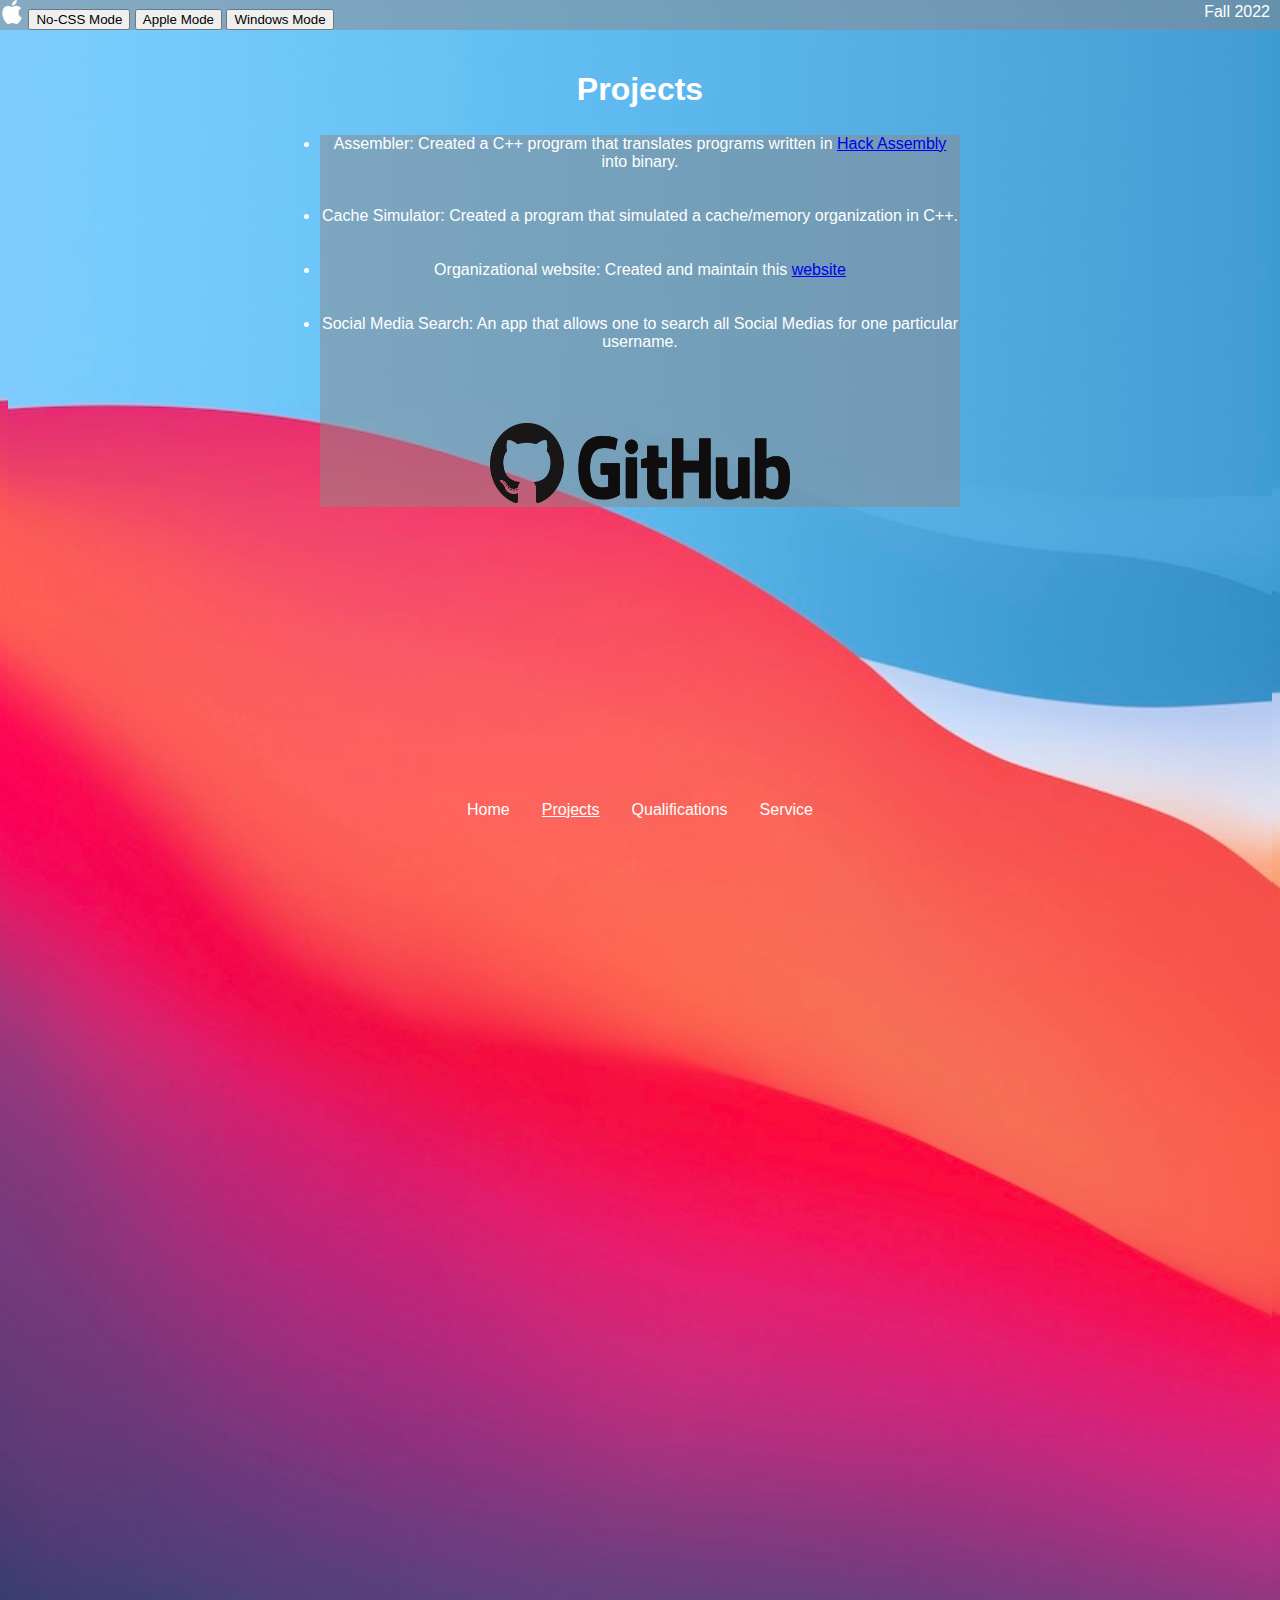
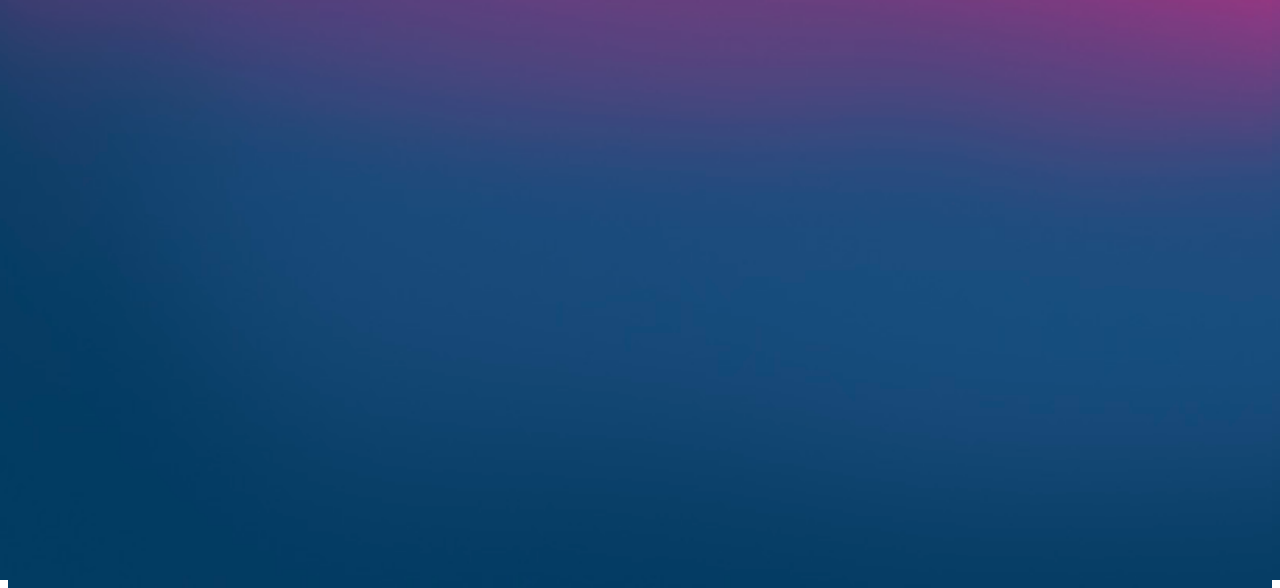
==== projects.html @ 1c316ac7 "Initial push" ====
<!-- Binh Do-Cao CSCE 315-904 Fall 2022-->

<!DOCTYPE html>
<html lang="en">
<head>
    <meta charset="UTF-8">
    <meta http-equiv="X-UA-Compatible" content="IE=edge">
    <meta name="viewport" content="width=device-width, initial-scale=1.0">
    <title>Binh Do-Cao: Projects</title>
    <link rel="stylesheet" type="text/css" href="apple.css" id="page_style"/>
    <script src = "functions.js"></script>
</head>

<!-- Small Navigational Bar on Top-->
<div class = "topbar">
    <div class = "topbar-left">
        <img class ="logo" src= "applelogo.png" alt = "Logo">
        <button class = "btns" type='button' onclick='noCSS_mode()'>No-CSS Mode</button>
        <button class = "btns" type='button' onclick='apple_mode()'>Apple Mode</button>
        <button class = "btns" type='button' onclick='windows_mode()'>Windows Mode</button>
    </div>
    <div class = "topbar-right">
        <a>Fall 2022</a>
    </div>    
</div>

<!-- Page Title -->
<div class = "toptext">
    <div class="center">
        <h1>Projects</h1>
    </div>
</div>

<!-- List of Projects -->
<div class = "project">
    <bl>
        <li>Assembler: Created a C++ program that translates programs written in <a href="https://www.csie.ntu.edu.tw/~cyy/courses/introCS/18fall/lectures/handouts/lec08_HackML.pdf">Hack Assembly</a> into binary.</li>
        <br></br>
        <li>Cache Simulator: Created a program that simulated a cache/memory organization in C++.</li>
        <br></br>
        <li>Organizational website: Created and maintain this <a href="https://www.tamucenturymen.com/">website</a></li>
        <br></br>
        <li>Social Media Search: An app that allows one to search all Social Medias for one particular username.
        </li>
        <br></br>
        <br></br>
        <a href="https://github.com/binhdocao"><img src="Github.png" alt = "Binh's Headshot" width = "300" height = "80"></a>
    </bl>
</div>

<!-- Navigational Bar on Bottom-->
<div class ="navigation">
    <ul>
        <li><a href="index.html">Home</a></li>
        <li><a class="active">Projects</a></li>
        <li><a href="qualifications.html">Qualifications</a></li>
        <li><a href="service.html">Service</a></li>
    </ul>
</div>

</html>
---- apple.css ----
/* Binh Do-Cao CSCE 315-904 Fall 2022 Project 1 Style Sheet #1 */


html, body{
    background-image: url("wallpaper.jpeg");
    height: 100%;
    padding-bottom:100%;
    background-repeat: no-repeat;
    background-size:cover;
    overflow:hidden;
}

.container {
    position:absolute;
    left:50%;
    top:40%;
    white-space: nowrap;
}

.container img{
    display:block;
    border-radius: 50%;
}

.toptext{
    position: absolute;
    top: 10%;
    left:50%;
}
  
.center {
    position: absolute;
    top:50%;
    left: 50%;
    transform: translate(-50%, -50%);
}

body,p,h1,.siteFont{
    text-align: center;
    font-family:-apple-system, BlinkMacSystemFont, 'Segoe UI', Roboto, Oxygen, Ubuntu, Cantarell, 'Open Sans', 'Helvetica Neue', sans-serif;
    color: white;
}

.siteFont{
    font-family:-apple-system, BlinkMacSystemFont, 'Segoe UI', Roboto, Oxygen, Ubuntu, Cantarell, 'Open Sans', 'Helvetica Neue', sans-serif;
    color: white;
}

.navigation ul{
    list-style-type: none;
    margin: 0;
    padding: 0;   
}

.logo {
    content:url("applelogo.png");
    width: 24px;
    height:24px;
}

.navigation li{
    float:left;
}

.navigation li a {
    display: block;
    color: white;
    text-align: center;
    padding: 14px 16px;
    text-decoration: none;
}

.navigation li a:hover{
    background-color: rgba(140, 135, 135, 0.5);
}
.navigation{
    float: none;
    position: absolute;
    top: 90%;
    left: 50%;
    transform: translate(-50%, -50%);  
}

.topbar{
    z-index: 10;
    background-color:rgba(140, 135, 135, 0.5);
    position:absolute;
    top:0px;
    right:0px;
    left:0px;
    color:white;
}

.topbar .topbar-left a:link{
    color:white;
}

.topbar-right{
    position:absolute;
    top:3px;
    right:10px;
}

.topbar-left{
    color:white;
    float:left;
}

.login{
    background-color: rgba(140, 135, 135, 0.5);
    position:fixed;
    border-radius: 10px;
    width:35%;
    bottom:34%;
    right:32%;
}

.service{
    border-radius:8px;
}

.leftpic{
    text-align: left;
    position:absolute;
    top:15%;
    height:10%;
}

.rightpic{
    position:absolute;
    top:15%;
    left:20%;
}

.resume{
    position:absolute;
    top:15%;
    height:100%;
    width:100%;
    right:25%;
}

.servicetext{
    background-color: rgba(140, 135, 135, 0.5);
    position:absolute;
    width:50%;
    top:15%;
    right:10%;
}

.technicalskills{
    background-color: rgba(140, 135, 135, 0.5);
    position:absolute;
    width:20%;
    top:55%;
    right:25%;  
}

.areaofinterest{
    background-color: rgba(140, 135, 135, 0.5);
    position:absolute;
    width:40%;
    top:15%;
    right:15%;  
}

.technicalskills bl{
    text-align: center;
}

.project{
    background-color: rgba(140, 135, 135, 0.5);
    display: table;
    position:absolute;

    width:50%;
    top:15%;
    left:25%;
}

.navigation .active{
    text-decoration: underline;
}
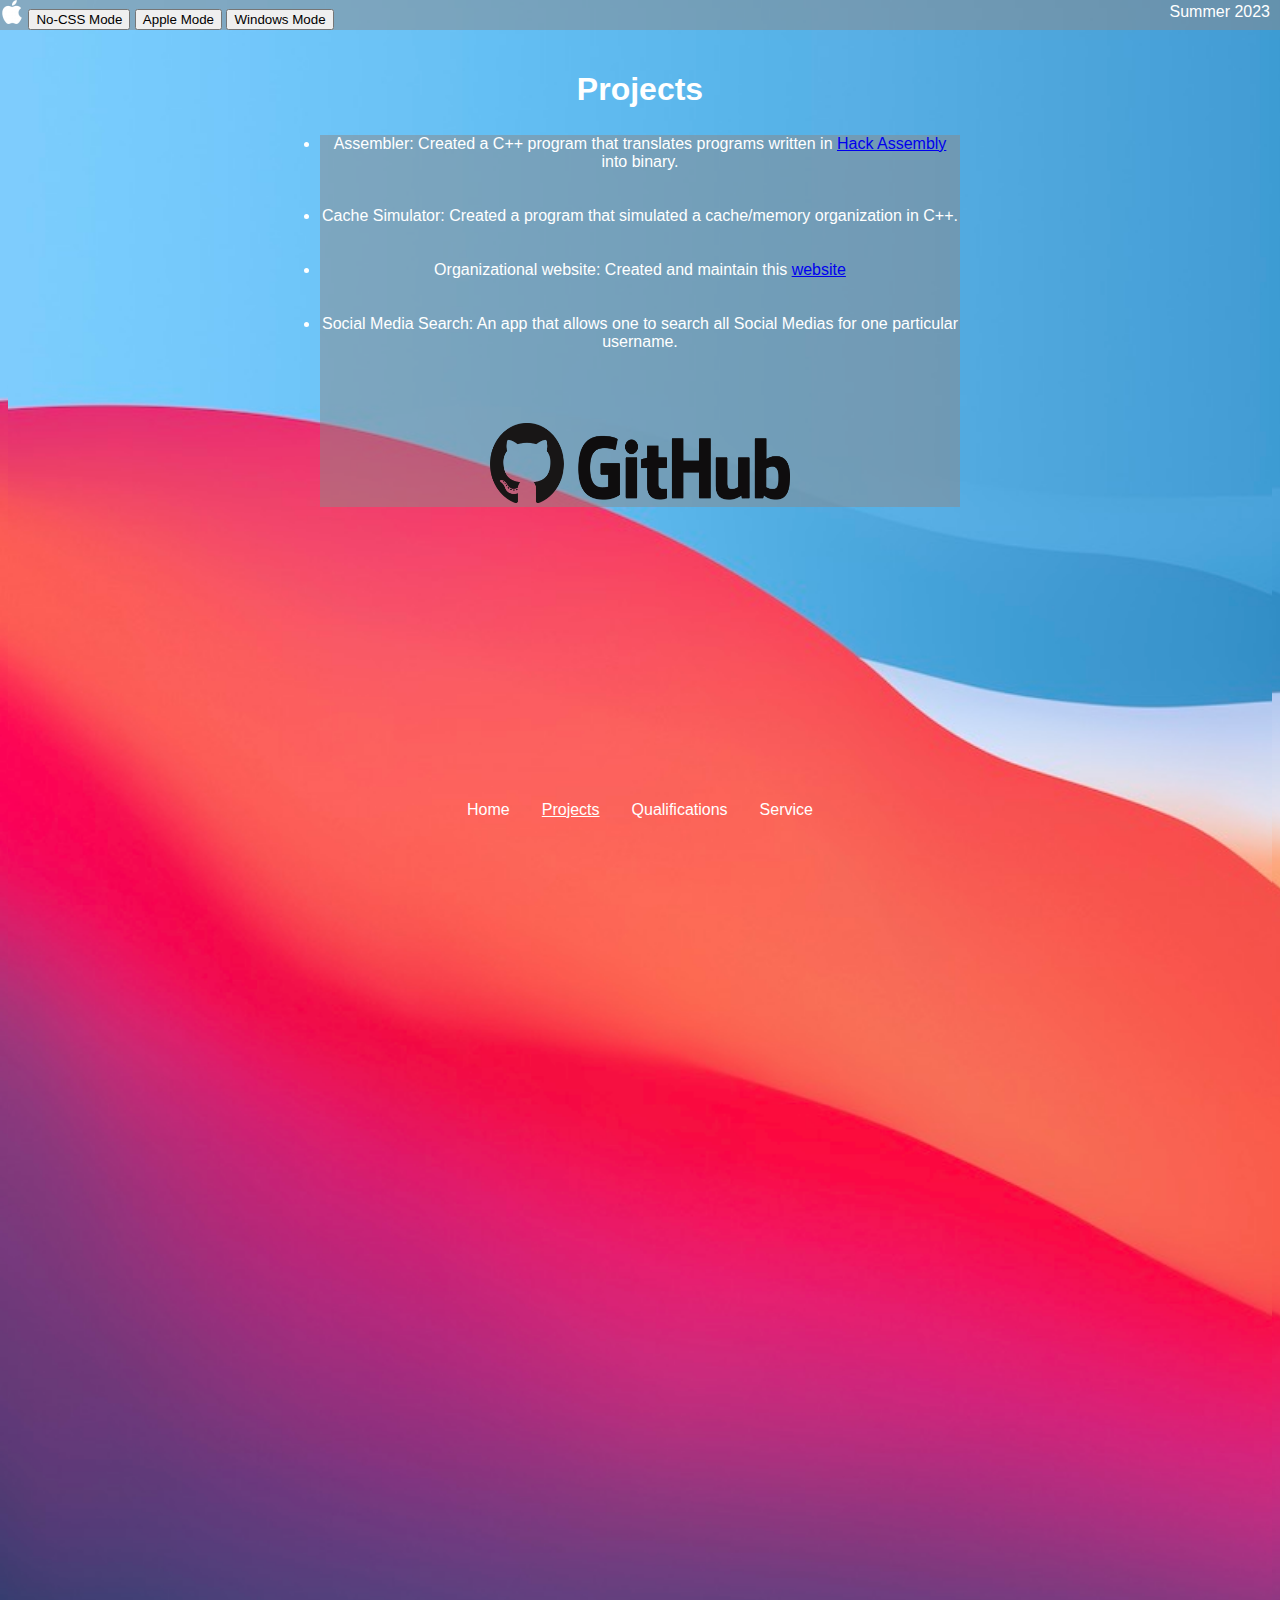
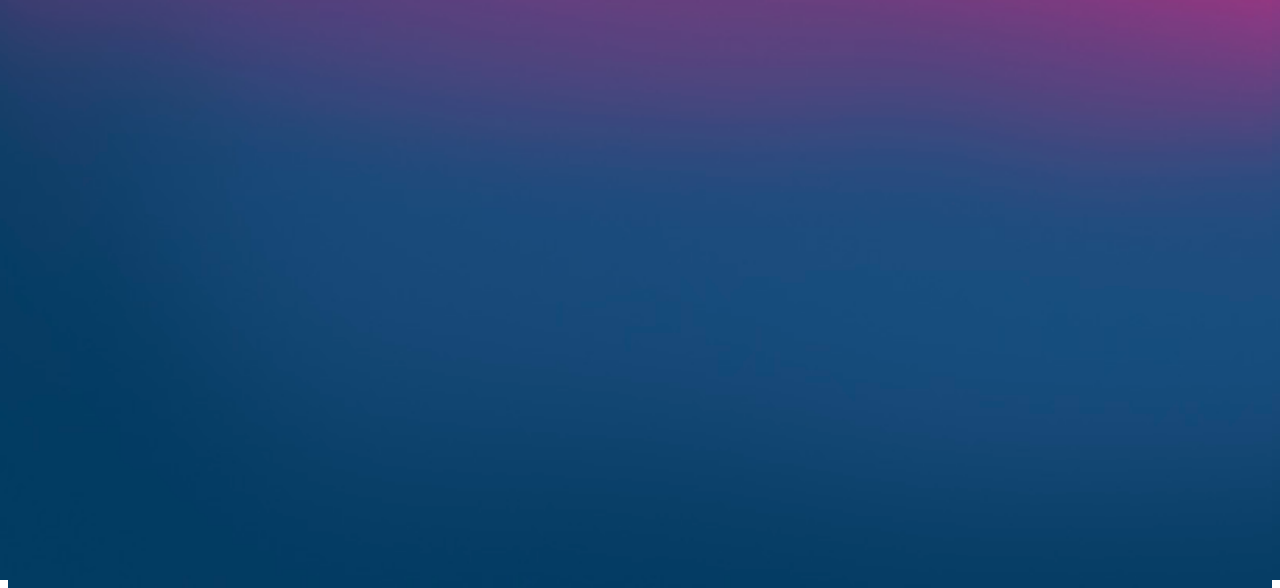
==== commit 26bea674: "updated projects page" ====
--- a/projects.html
+++ b/projects.html
@@ -1,4 +1,4 @@
-<!-- Binh Do-Cao CSCE 315-904 Fall 2022-->
+<!-- Binh Do-Cao CSCE 412 Summer 2023-->
 
 <!DOCTYPE html>
 <html lang="en">
@@ -20,7 +20,7 @@
         <button class = "btns" type='button' onclick='windows_mode()'>Windows Mode</button>
     </div>
     <div class = "topbar-right">
-        <a>Fall 2022</a>
+        <a>Summer 2023</a>
     </div>    
 </div>
 
